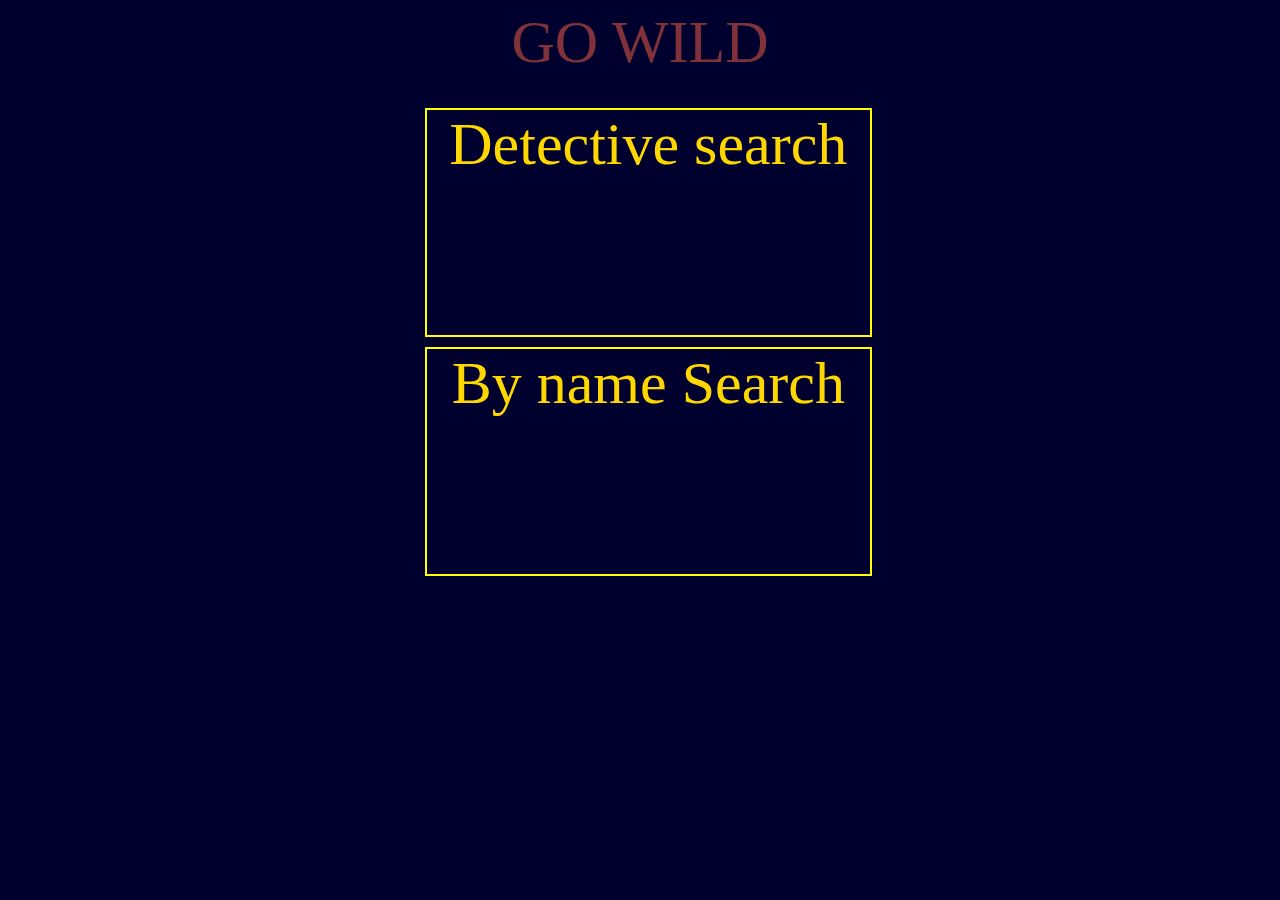
==== pg5-search-menu/pg1-ds/index.html @ 5fc1e377 "ready" ====
<html lang="en" dir="ltr">
  <head>
    <meta charset="utf-8">
    <link href="https://fonts.googleapis.com/css?family=Black+Han+Sans|Permanent+Marker" rel="stylesheet">
    <link rel="stylesheet" href="css/style.css"><link href="https://fonts.googleapis.com/css?family=Black+Han+Sans" rel="stylesheet">
    <title></title>
  </head>
  <body>
    <header>GO WILD</header>
    <section class="container">
      <section class="search" href="">Detective search</section>
      <section id="space"></section>
      <section class="search" href="">By name Search</section>
    </section>

    <script src="js/script.js" type="text/javascript"></script>
</body>
</html>
---- pg5-search-menu/pg1-ds/css/style.css ----
header{
  width: 100%;
  height: 70px;
  justify-content: center;
  text-align: center;
  font-family: 'Permanent Marker', cursive;
  font-size: 60px;
  filter: alpha(opacity=50);
  background-color: #00002E;
  opacity: 0.5;
  color: #FF6347;
}
body{
  background-color: #00002E;
  text-align: center;
  justify-content: center;
}
.container{
  color: gold;
  width: 35%;
  height: 450px;
  text-align: center;
  justify-content: center;
  margin-left: 33%;
  margin-top: 30px;
}
.search{
  height: 50%;
  width: 100%;
  display: block;
  border: 2px solid yellow;
  justify-content: center;
  font-family: 'Permanent Marker', cursive;
  font-size: 60px
}
#space{
  height:10px;
  width: 100%;
  display: inline-block;
}
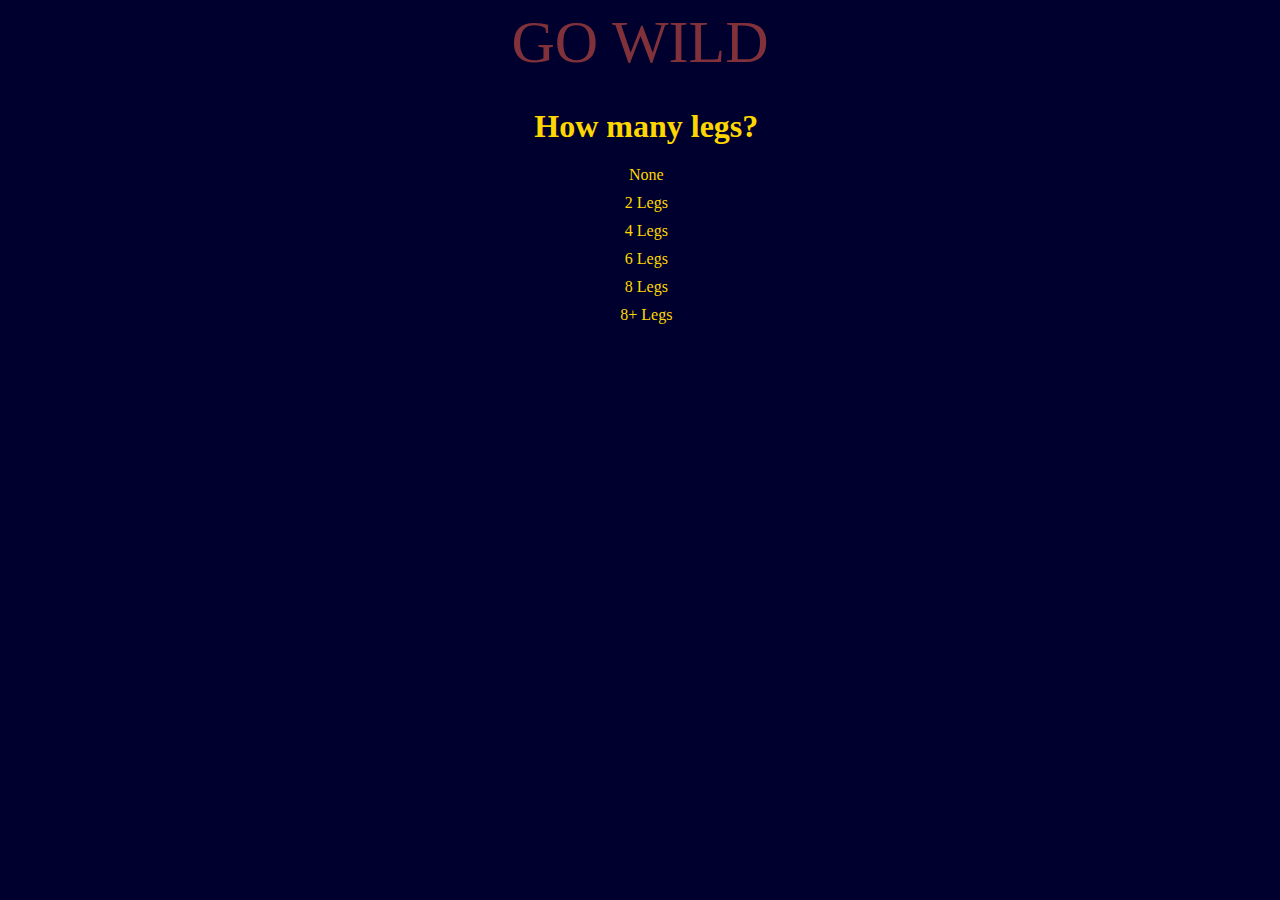
==== commit 41f0d277: "updates" ====
--- a/pg5-search-menu/pg1-ds/index.html
+++ b/pg5-search-menu/pg1-ds/index.html
@@ -8,9 +8,18 @@
   <body>
     <header>GO WILD</header>
     <section class="container">
-      <section class="search" href="">Detective search</section>
+      <h1>How many legs?</h1>
+      <section class="btn10" href="">None </section>
       <section id="space"></section>
-      <section class="search" href="">By name Search</section>
+      <section class="btn10" href="">2 Legs </section>
+      <section id="space"></section>
+      <section class="btn10" href="">4 Legs</section>
+      <section id="space"></section>
+      <section class="btn10" href="">6 Legs</section>
+      <section id="space"></section>
+      <section class="btn10" href="">8 Legs</section>
+      <section id="space"></section>
+      <section class="btn10" href="">8+ Legs</section>
     </section>
 
     <script src="js/script.js" type="text/javascript"></script>
